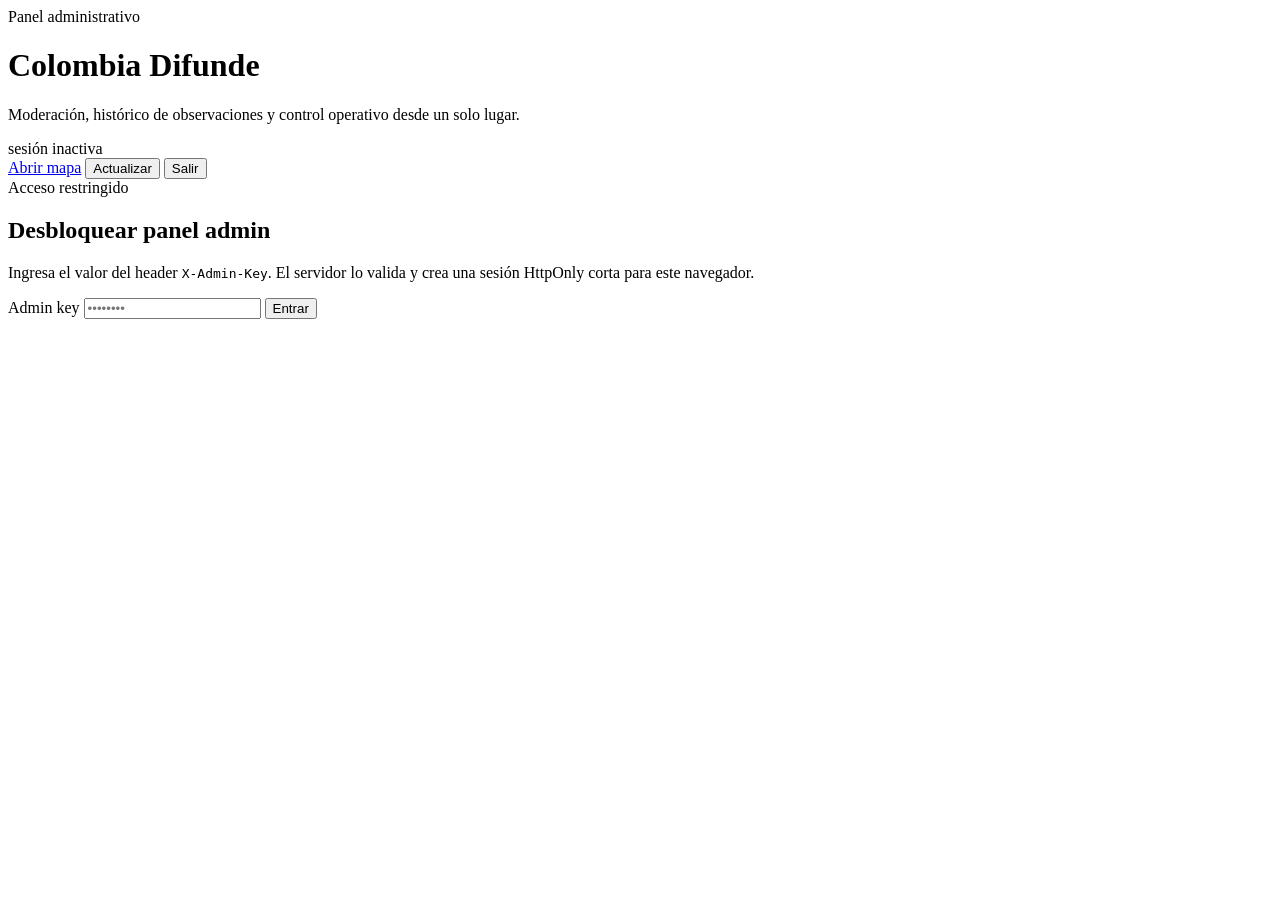
==== web/admin.html @ f9894061 "feat: sismos near-real-time polling, web push, admin panel, map zoom, coverage synthesis API" ====
<!doctype html>
<html lang="es">
<head>
<meta charset="utf-8">
<meta name="viewport" content="width=device-width, initial-scale=1, viewport-fit=cover">
<meta name="theme-color" content="#08111f">
<title>Colombia Difunde · Admin</title>
<link rel="stylesheet" href="/admin.css">
</head>
<body>
<div class="shell">
  <div class="shell-bg" aria-hidden="true"></div>

  <header class="topbar">
    <div class="brand-block">
      <span class="eyebrow">Panel administrativo</span>
      <h1>Colombia Difunde</h1>
      <p>Moderación, histórico de observaciones y control operativo desde un solo lugar.</p>
    </div>
    <div class="topbar-actions">
      <div class="session-pill" id="session-pill">sesión inactiva</div>
      <a class="ghost-button" href="/map">Abrir mapa</a>
      <button class="ghost-button" id="btn-refresh" type="button">Actualizar</button>
      <button class="ghost-button danger" id="btn-logout" type="button">Salir</button>
    </div>
  </header>

  <main id="dashboard" class="dashboard" hidden>
    <section class="summary-grid" aria-label="Resumen operativo">
      <article class="metric-card">
        <span class="metric-label">Observaciones</span>
        <strong id="stat-observations">0</strong>
        <span id="stat-observations-sub" class="metric-sub">histórico total</span>
      </article>
      <article class="metric-card">
        <span class="metric-label">Últimas 24 h</span>
        <strong id="stat-24h">0</strong>
        <span class="metric-sub">observaciones recientes</span>
      </article>
      <article class="metric-card">
        <span class="metric-label">Recursos</span>
        <strong id="stat-resources">0</strong>
        <span id="stat-resources-sub" class="metric-sub">publicados y pendientes</span>
      </article>
      <article class="metric-card">
        <span class="metric-label">Activos</span>
        <strong id="stat-operators">0</strong>
        <span id="stat-updated" class="metric-sub">sin actualización aún</span>
      </article>
    </section>

    <section class="toolbar">
      <div class="tabs" role="tablist" aria-label="Secciones admin">
        <button class="tab-button active" type="button" data-tab="observations">Observaciones</button>
        <button class="tab-button" type="button" data-tab="resources">Recursos</button>
      </div>

      <div class="filter-bar">
        <label>
          Buscar
          <input id="search-input" type="search" placeholder="ID, operador, H3, IP, call signal">
        </label>
        <label>
          Operador
          <input id="operator-input" type="search" placeholder="claro, movistar...">
        </label>
        <label>
          Límite
          <select id="limit-select">
            <option value="25">25</option>
            <option value="50" selected>50</option>
            <option value="100">100</option>
            <option value="200">200</option>
          </select>
        </label>
      </div>
    </section>

    <section class="workspace">
      <div class="content-stack">
        <section class="panel active" id="panel-observations" aria-label="Histórico de observaciones">
          <div class="panel-head">
            <div>
              <h2>Histórico de observaciones</h2>
              <p id="observations-meta">Cargando...</p>
            </div>
            <div class="panel-actions">
              <button class="ghost-button compact" id="btn-prev-page" type="button">Anterior</button>
              <button class="ghost-button compact" id="btn-next-page" type="button">Siguiente</button>
            </div>
          </div>
          <div class="table-shell">
            <table class="data-table">
              <thead>
                <tr>
                  <th>ID</th>
                  <th>Observado</th>
                  <th>Operador</th>
                  <th>RTT</th>
                  <th>Éxito</th>
                  <th>Señal</th>
                  <th>Celda</th>
                  <th>IP</th>
                </tr>
              </thead>
              <tbody id="observations-tbody">
                <tr><td colspan="8" class="empty-cell">Cargando histórico...</td></tr>
              </tbody>
            </table>
          </div>
          <div class="pagination" id="observations-pagination"></div>
        </section>

        <section class="panel" id="panel-resources" aria-label="Moderación de recursos">
          <div class="panel-head">
            <div>
              <h2>Recursos humanitarios</h2>
              <p id="resources-meta">Cargando...</p>
            </div>
          </div>
          <div class="resource-grid" id="resources-grid">
            <div class="empty-state">Cargando recursos...</div>
          </div>
        </section>
      </div>

      <aside class="inspector" aria-label="Detalle seleccionado">
        <div class="inspector-card">
          <div class="inspector-head">
            <span class="inspector-kicker">Detalle</span>
            <span id="inspector-kind" class="inspector-chip">ninguno</span>
          </div>
          <div id="inspector-empty" class="inspector-empty">
            Selecciona una observación o un recurso para ver el detalle completo.
          </div>
          <div id="inspector-content" hidden></div>
        </div>
      </aside>
    </section>
  </main>

  <section id="auth-gate" class="auth-gate">
    <div class="auth-card">
      <span class="eyebrow">Acceso restringido</span>
      <h2>Desbloquear panel admin</h2>
      <p>
        Ingresa el valor del header <code>X-Admin-Key</code>. El servidor lo valida y
        crea una sesión HttpOnly corta para este navegador.
      </p>
      <form id="admin-login-form" class="auth-form">
        <label>
          Admin key
          <input id="admin-key" type="password" autocomplete="current-password" placeholder="••••••••" required>
        </label>
        <button type="submit" class="primary-button">Entrar</button>
      </form>
      <div id="auth-error" class="auth-error" role="status" aria-live="polite"></div>
    </div>
  </section>
</div>

<script src="/admin.js" defer></script>
</body>
</html>
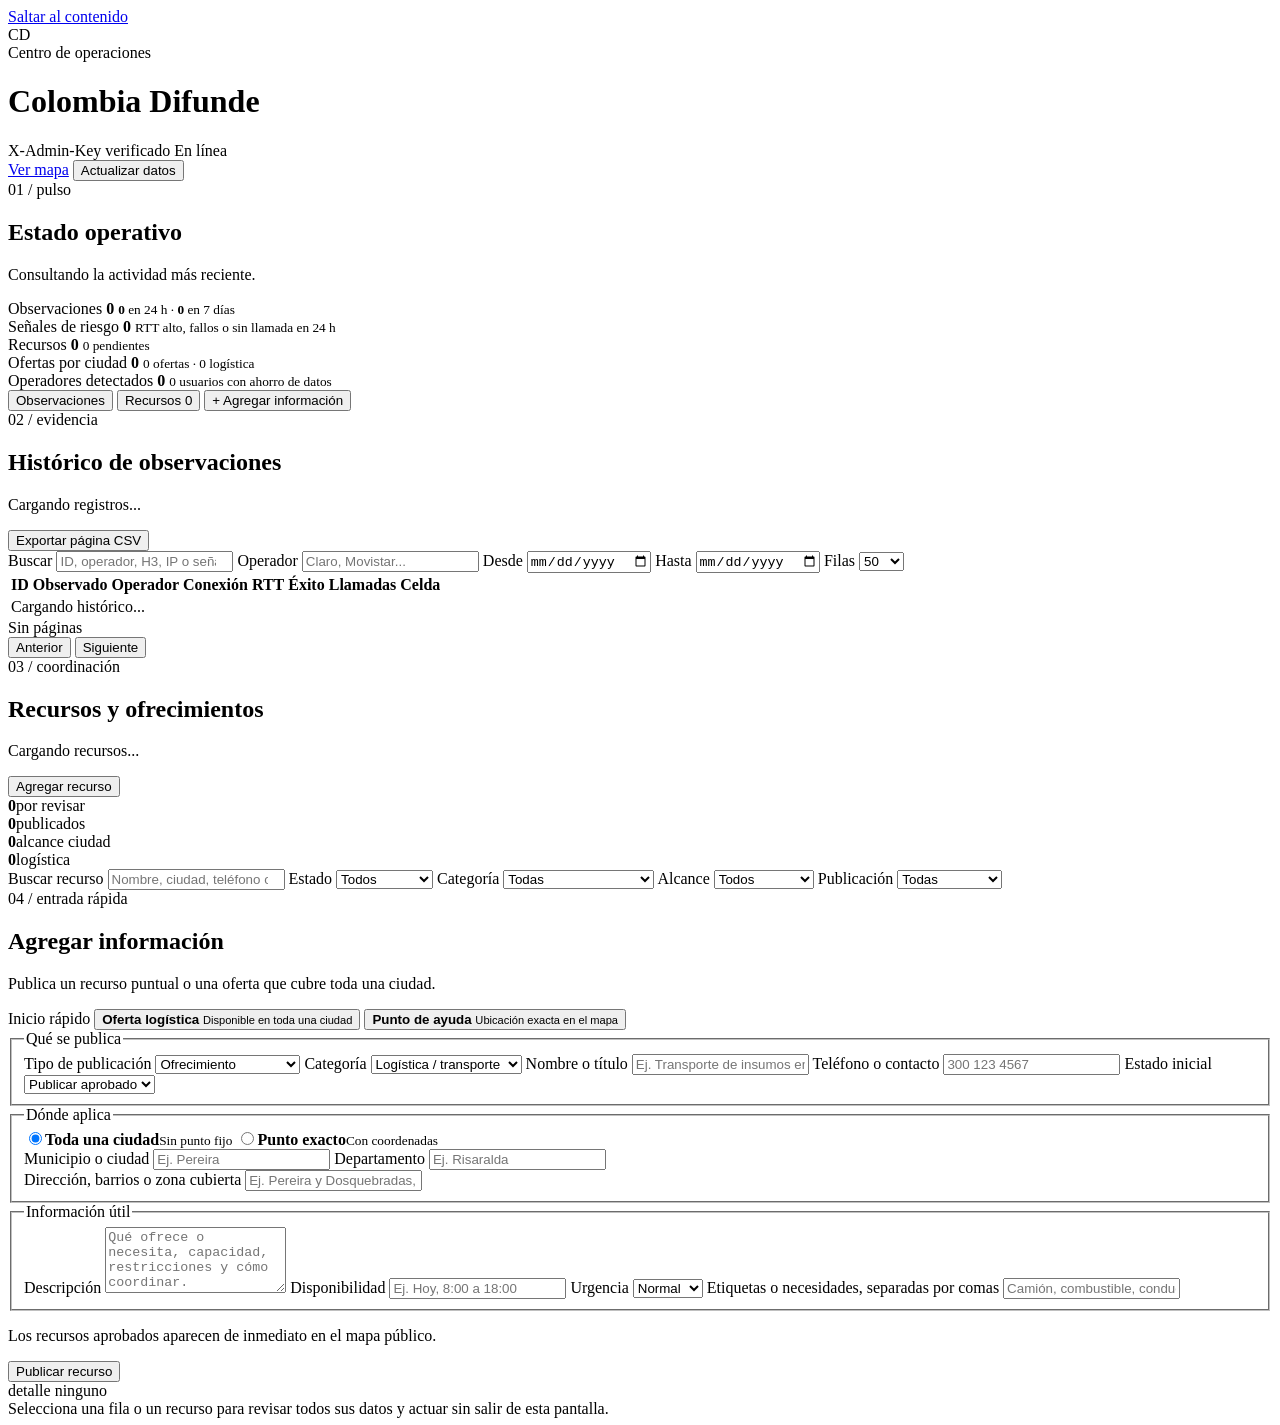
==== commit 2efc9c73: "feat: introduce location scope for city-wide resources and add intent-based filtering and display lo" ====
--- a/web/admin.html
+++ b/web/admin.html
@@ -3,92 +3,113 @@
 <head>
 <meta charset="utf-8">
 <meta name="viewport" content="width=device-width, initial-scale=1, viewport-fit=cover">
-<meta name="theme-color" content="#08111f">
-<title>Colombia Difunde · Admin</title>
+<meta name="theme-color" content="#163d2c">
+<meta name="description" content="Centro de operaciones de Colombia Difunde">
+<title>Centro de operaciones · Colombia Difunde</title>
 <link rel="stylesheet" href="/admin.css">
 </head>
 <body>
-<div class="shell">
-  <div class="shell-bg" aria-hidden="true"></div>
-
+<a class="skip-link" href="#main-content">Saltar al contenido</a>
+<div class="page-shell">
   <header class="topbar">
-    <div class="brand-block">
-      <span class="eyebrow">Panel administrativo</span>
+    <div class="brand-mark" aria-hidden="true"><span>CD</span></div>
+    <div class="brand-copy">
+      <span class="eyebrow">Centro de operaciones</span>
       <h1>Colombia Difunde</h1>
-      <p>Moderación, histórico de observaciones y control operativo desde un solo lugar.</p>
+    </div>
+    <div class="topbar-status">
+      <span class="access-state"><i></i> X-Admin-Key verificado</span>
+      <span id="network-state" class="network-state">En línea</span>
     </div>
     <div class="topbar-actions">
-      <div class="session-pill" id="session-pill">sesión inactiva</div>
-      <a class="ghost-button" href="/map">Abrir mapa</a>
-      <button class="ghost-button" id="btn-refresh" type="button">Actualizar</button>
-      <button class="ghost-button danger" id="btn-logout" type="button">Salir</button>
+      <a class="button button-quiet" href="/map">Ver mapa</a>
+      <button class="button button-ink" id="btn-refresh" type="button">Actualizar datos</button>
     </div>
   </header>
 
-  <main id="dashboard" class="dashboard" hidden>
-    <section class="summary-grid" aria-label="Resumen operativo">
-      <article class="metric-card">
-        <span class="metric-label">Observaciones</span>
+  <main id="main-content" class="main-content">
+    <section class="pulse" aria-labelledby="pulse-title">
+      <div class="pulse-lead">
+        <span class="section-index">01 / pulso</span>
+        <h2 id="pulse-title">Estado operativo</h2>
+        <p id="stat-updated">Consultando la actividad más reciente.</p>
+      </div>
+      <div class="metric metric-primary">
+        <span>Observaciones</span>
         <strong id="stat-observations">0</strong>
-        <span id="stat-observations-sub" class="metric-sub">histórico total</span>
-      </article>
-      <article class="metric-card">
-        <span class="metric-label">Últimas 24 h</span>
-        <strong id="stat-24h">0</strong>
-        <span class="metric-sub">observaciones recientes</span>
-      </article>
-      <article class="metric-card">
-        <span class="metric-label">Recursos</span>
+        <small><b id="stat-24h">0</b> en 24 h · <b id="stat-7d">0</b> en 7 días</small>
+      </div>
+      <div class="metric metric-alert">
+        <span>Señales de riesgo</span>
+        <strong id="stat-risk">0</strong>
+        <small>RTT alto, fallos o sin llamada en 24 h</small>
+      </div>
+      <div class="metric">
+        <span>Recursos</span>
         <strong id="stat-resources">0</strong>
-        <span id="stat-resources-sub" class="metric-sub">publicados y pendientes</span>
-      </article>
-      <article class="metric-card">
-        <span class="metric-label">Activos</span>
+        <small id="stat-resources-sub">0 pendientes</small>
+      </div>
+      <div class="metric">
+        <span>Ofertas por ciudad</span>
+        <strong id="stat-city-offers">0</strong>
+        <small id="stat-city-offers-sub">0 ofertas · 0 logística</small>
+      </div>
+      <div class="metric metric-compact">
+        <span>Operadores detectados</span>
         <strong id="stat-operators">0</strong>
-        <span id="stat-updated" class="metric-sub">sin actualización aún</span>
-      </article>
+        <small id="stat-save-data">0 usuarios con ahorro de datos</small>
+      </div>
     </section>
 
-    <section class="toolbar">
-      <div class="tabs" role="tablist" aria-label="Secciones admin">
-        <button class="tab-button active" type="button" data-tab="observations">Observaciones</button>
-        <button class="tab-button" type="button" data-tab="resources">Recursos</button>
-      </div>
-
-      <div class="filter-bar">
-        <label>
-          Buscar
-          <input id="search-input" type="search" placeholder="ID, operador, H3, IP, call signal">
-        </label>
-        <label>
-          Operador
-          <input id="operator-input" type="search" placeholder="claro, movistar...">
-        </label>
-        <label>
-          Límite
-          <select id="limit-select">
-            <option value="25">25</option>
-            <option value="50" selected>50</option>
-            <option value="100">100</option>
-            <option value="200">200</option>
-          </select>
-        </label>
-      </div>
-    </section>
+    <nav class="section-nav" aria-label="Secciones administrativas">
+      <div class="tabs" role="tablist">
+        <button class="tab-button active" type="button" data-tab="observations" role="tab" aria-selected="true">Observaciones</button>
+        <button class="tab-button" type="button" data-tab="resources" role="tab" aria-selected="false">Recursos <span id="pending-nav-count">0</span></button>
+        <button class="tab-button tab-create" type="button" data-tab="editor" role="tab" aria-selected="false">+ Agregar información</button>
+      </div>
+      <div id="panel-message" class="panel-message" role="status" aria-live="polite"></div>
+    </nav>
 
     <section class="workspace">
       <div class="content-stack">
-        <section class="panel active" id="panel-observations" aria-label="Histórico de observaciones">
-          <div class="panel-head">
+        <section class="panel active" id="panel-observations" data-panel="observations" aria-labelledby="observations-title">
+          <div class="panel-heading">
             <div>
-              <h2>Histórico de observaciones</h2>
-              <p id="observations-meta">Cargando...</p>
-            </div>
-            <div class="panel-actions">
-              <button class="ghost-button compact" id="btn-prev-page" type="button">Anterior</button>
-              <button class="ghost-button compact" id="btn-next-page" type="button">Siguiente</button>
-            </div>
-          </div>
+              <span class="section-index">02 / evidencia</span>
+              <h2 id="observations-title">Histórico de observaciones</h2>
+              <p id="observations-meta">Cargando registros...</p>
+            </div>
+            <button class="button button-quiet" id="btn-export" type="button">Exportar página CSV</button>
+          </div>
+
+          <form class="filter-grid observations-filters" id="observations-filter-form">
+            <label class="field field-wide">
+              <span>Buscar</span>
+              <input id="search-input" type="search" placeholder="ID, operador, H3, IP o señal">
+            </label>
+            <label class="field">
+              <span>Operador</span>
+              <input id="operator-input" type="search" placeholder="Claro, Movistar...">
+            </label>
+            <label class="field">
+              <span>Desde</span>
+              <input id="from-input" type="date">
+            </label>
+            <label class="field">
+              <span>Hasta</span>
+              <input id="to-input" type="date">
+            </label>
+            <label class="field field-small">
+              <span>Filas</span>
+              <select id="limit-select">
+                <option value="25">25</option>
+                <option value="50" selected>50</option>
+                <option value="100">100</option>
+                <option value="200">200</option>
+              </select>
+            </label>
+          </form>
+
           <div class="table-shell">
             <table class="data-table">
               <thead>
@@ -96,11 +117,11 @@
                   <th>ID</th>
                   <th>Observado</th>
                   <th>Operador</th>
+                  <th>Conexión</th>
                   <th>RTT</th>
                   <th>Éxito</th>
-                  <th>Señal</th>
+                  <th>Llamadas</th>
                   <th>Celda</th>
-                  <th>IP</th>
                 </tr>
               </thead>
               <tbody id="observations-tbody">
@@ -108,30 +129,223 @@
               </tbody>
             </table>
           </div>
-          <div class="pagination" id="observations-pagination"></div>
+          <div class="pagination">
+            <span id="observations-pagination">Sin páginas</span>
+            <div class="pager-actions">
+              <button class="button button-quiet" id="btn-prev-page" type="button">Anterior</button>
+              <button class="button button-quiet" id="btn-next-page" type="button">Siguiente</button>
+            </div>
+          </div>
         </section>
 
-        <section class="panel" id="panel-resources" aria-label="Moderación de recursos">
-          <div class="panel-head">
+        <section class="panel" id="panel-resources" data-panel="resources" aria-labelledby="resources-title">
+          <div class="panel-heading">
             <div>
-              <h2>Recursos humanitarios</h2>
-              <p id="resources-meta">Cargando...</p>
-            </div>
-          </div>
-          <div class="resource-grid" id="resources-grid">
-            <div class="empty-state">Cargando recursos...</div>
-          </div>
+              <span class="section-index">03 / coordinación</span>
+              <h2 id="resources-title">Recursos y ofrecimientos</h2>
+              <p id="resources-meta">Cargando recursos...</p>
+            </div>
+            <button class="button button-accent" id="btn-new-resource" type="button">Agregar recurso</button>
+          </div>
+
+          <div class="queue-strip" aria-label="Resumen de moderación">
+            <div><strong id="queue-pending">0</strong><span>por revisar</span></div>
+            <div><strong id="queue-approved">0</strong><span>publicados</span></div>
+            <div><strong id="queue-city">0</strong><span>alcance ciudad</span></div>
+            <div><strong id="queue-logistics">0</strong><span>logística</span></div>
+          </div>
+
+          <form class="filter-grid resource-filters" id="resources-filter-form">
+            <label class="field field-wide">
+              <span>Buscar recurso</span>
+              <input id="resource-search" type="search" placeholder="Nombre, ciudad, teléfono o dirección">
+            </label>
+            <label class="field">
+              <span>Estado</span>
+              <select id="resource-status-filter">
+                <option value="">Todos</option>
+                <option value="pending">Pendientes</option>
+                <option value="approved">Aprobados</option>
+                <option value="rejected">Rechazados</option>
+              </select>
+            </label>
+            <label class="field">
+              <span>Categoría</span>
+              <select id="resource-kind-filter">
+                <option value="">Todas</option>
+                <option value="logistica">Logística</option>
+                <option value="centro_acopio">Centro de acopio</option>
+                <option value="olla_comunitaria">Olla comunitaria</option>
+                <option value="refugio">Refugio</option>
+                <option value="hospital">Salud</option>
+                <option value="agua">Agua</option>
+                <option value="energia">Energía</option>
+                <option value="internet">Internet</option>
+                <option value="via_bloqueada">Vía bloqueada</option>
+                <option value="afectacion_estructural">Afectación estructural</option>
+              </select>
+            </label>
+            <label class="field">
+              <span>Alcance</span>
+              <select id="resource-scope-filter">
+                <option value="">Todos</option>
+                <option value="city">Ciudad</option>
+                <option value="point">Punto exacto</option>
+              </select>
+            </label>
+            <label class="field">
+              <span>Publicación</span>
+              <select id="resource-intent-filter">
+                <option value="">Todas</option>
+                <option value="offer">Ofrecimientos</option>
+                <option value="request">Solicitudes</option>
+              </select>
+            </label>
+          </form>
+          <div class="resource-list" id="resources-grid"></div>
         </section>
-      </div>
-
-      <aside class="inspector" aria-label="Detalle seleccionado">
+
+        <section class="panel editor-panel" id="panel-editor" data-panel="editor" aria-labelledby="editor-title">
+          <div class="panel-heading editor-heading">
+            <div>
+              <span class="section-index">04 / entrada rápida</span>
+              <h2 id="editor-title">Agregar información</h2>
+              <p id="editor-subtitle">Publica un recurso puntual o una oferta que cubre toda una ciudad.</p>
+            </div>
+            <button class="button button-quiet" id="btn-cancel-edit" type="button" hidden>Cancelar edición</button>
+          </div>
+
+          <div class="template-row">
+            <span>Inicio rápido</span>
+            <button class="template-button" id="template-city-logistics" type="button">
+              <b>Oferta logística</b>
+              <small>Disponible en toda una ciudad</small>
+            </button>
+            <button class="template-button" id="template-point-help" type="button">
+              <b>Punto de ayuda</b>
+              <small>Ubicación exacta en el mapa</small>
+            </button>
+          </div>
+
+          <form id="resource-form" class="resource-form">
+            <input id="resource-id" type="hidden">
+            <fieldset>
+              <legend>Qué se publica</legend>
+              <div class="form-grid">
+                <label class="field">
+                  <span>Tipo de publicación</span>
+                  <select id="resource-intent" required>
+                    <option value="offer">Ofrecimiento</option>
+                    <option value="request">Solicitud / necesidad</option>
+                  </select>
+                </label>
+                <label class="field">
+                  <span>Categoría</span>
+                  <select id="resource-kind" required>
+                    <option value="logistica">Logística / transporte</option>
+                    <option value="centro_acopio">Centro de acopio</option>
+                    <option value="olla_comunitaria">Olla comunitaria</option>
+                    <option value="hospital">Salud / hospital</option>
+                    <option value="refugio">Refugio / albergue</option>
+                    <option value="agua">Agua</option>
+                    <option value="energia">Energía</option>
+                    <option value="internet">Internet</option>
+                    <option value="via_bloqueada">Vía bloqueada</option>
+                    <option value="afectacion_estructural">Afectación estructural</option>
+                  </select>
+                </label>
+                <label class="field field-wide">
+                  <span>Nombre o título</span>
+                  <input id="resource-name" type="text" maxlength="160" placeholder="Ej. Transporte de insumos en Pereira" required>
+                </label>
+                <label class="field">
+                  <span>Teléfono o contacto</span>
+                  <input id="resource-phone" type="tel" maxlength="60" placeholder="300 123 4567">
+                </label>
+                <label class="field">
+                  <span>Estado inicial</span>
+                  <select id="resource-status" required>
+                    <option value="approved">Publicar aprobado</option>
+                    <option value="pending">Dejar pendiente</option>
+                    <option value="rejected">Marcar rechazado</option>
+                  </select>
+                </label>
+              </div>
+            </fieldset>
+
+            <fieldset>
+              <legend>Dónde aplica</legend>
+              <div class="scope-selector" role="radiogroup" aria-label="Alcance geográfico">
+                <label><input type="radio" name="resource-scope" value="city" checked><span><b>Toda una ciudad</b><small>Sin punto fijo</small></span></label>
+                <label><input type="radio" name="resource-scope" value="point"><span><b>Punto exacto</b><small>Con coordenadas</small></span></label>
+              </div>
+              <div class="form-grid" id="city-fields">
+                <label class="field">
+                  <span>Municipio o ciudad</span>
+                  <input id="resource-municipality" type="text" maxlength="120" placeholder="Ej. Pereira">
+                </label>
+                <label class="field">
+                  <span>Departamento</span>
+                  <input id="resource-department" type="text" maxlength="120" placeholder="Ej. Risaralda">
+                </label>
+              </div>
+              <div class="form-grid" id="point-fields" hidden>
+                <label class="field">
+                  <span>Latitud</span>
+                  <input id="resource-lat" type="number" step="any" placeholder="4.8143">
+                </label>
+                <label class="field">
+                  <span>Longitud</span>
+                  <input id="resource-lon" type="number" step="any" placeholder="-75.6946">
+                </label>
+              </div>
+              <label class="field field-block">
+                <span>Dirección, barrios o zona cubierta</span>
+                <input id="resource-address" type="text" maxlength="240" placeholder="Ej. Pereira y Dosquebradas, coordinación por teléfono">
+              </label>
+            </fieldset>
+
+            <fieldset>
+              <legend>Información útil</legend>
+              <div class="form-grid">
+                <label class="field field-wide">
+                  <span>Descripción</span>
+                  <textarea id="resource-description" rows="4" placeholder="Qué ofrece o necesita, capacidad, restricciones y cómo coordinar."></textarea>
+                </label>
+                <label class="field">
+                  <span>Disponibilidad</span>
+                  <input id="resource-availability" type="text" placeholder="Ej. Hoy, 8:00 a 18:00">
+                </label>
+                <label class="field">
+                  <span>Urgencia</span>
+                  <select id="resource-urgency">
+                    <option value="normal">Normal</option>
+                    <option value="urgente">Urgente</option>
+                  </select>
+                </label>
+                <label class="field field-wide">
+                  <span>Etiquetas o necesidades, separadas por comas</span>
+                  <input id="resource-needs" type="text" placeholder="Camión, combustible, conductor, alimentos">
+                </label>
+              </div>
+            </fieldset>
+
+            <div class="form-footer">
+              <p id="resource-form-help">Los recursos aprobados aparecen de inmediato en el mapa público.</p>
+              <button class="button button-accent button-large" id="btn-save-resource" type="submit">Publicar recurso</button>
+            </div>
+          </form>
+        </section>
+      </div>
+
+      <aside class="inspector" id="inspector" aria-label="Detalle seleccionado">
         <div class="inspector-card">
           <div class="inspector-head">
-            <span class="inspector-kicker">Detalle</span>
+            <span class="section-index">detalle</span>
             <span id="inspector-kind" class="inspector-chip">ninguno</span>
           </div>
           <div id="inspector-empty" class="inspector-empty">
-            Selecciona una observación o un recurso para ver el detalle completo.
+            Selecciona una fila o un recurso para revisar todos sus datos y actuar sin salir de esta pantalla.
           </div>
           <div id="inspector-content" hidden></div>
         </div>
@@ -139,26 +353,8 @@
     </section>
   </main>
 
-  <section id="auth-gate" class="auth-gate">
-    <div class="auth-card">
-      <span class="eyebrow">Acceso restringido</span>
-      <h2>Desbloquear panel admin</h2>
-      <p>
-        Ingresa el valor del header <code>X-Admin-Key</code>. El servidor lo valida y
-        crea una sesión HttpOnly corta para este navegador.
-      </p>
-      <form id="admin-login-form" class="auth-form">
-        <label>
-          Admin key
-          <input id="admin-key" type="password" autocomplete="current-password" placeholder="••••••••" required>
-        </label>
-        <button type="submit" class="primary-button">Entrar</button>
-      </form>
-      <div id="auth-error" class="auth-error" role="status" aria-live="polite"></div>
-    </div>
-  </section>
+  <div id="toast" class="toast" role="status" aria-live="polite" hidden></div>
 </div>
-
 <script src="/admin.js" defer></script>
 </body>
 </html>
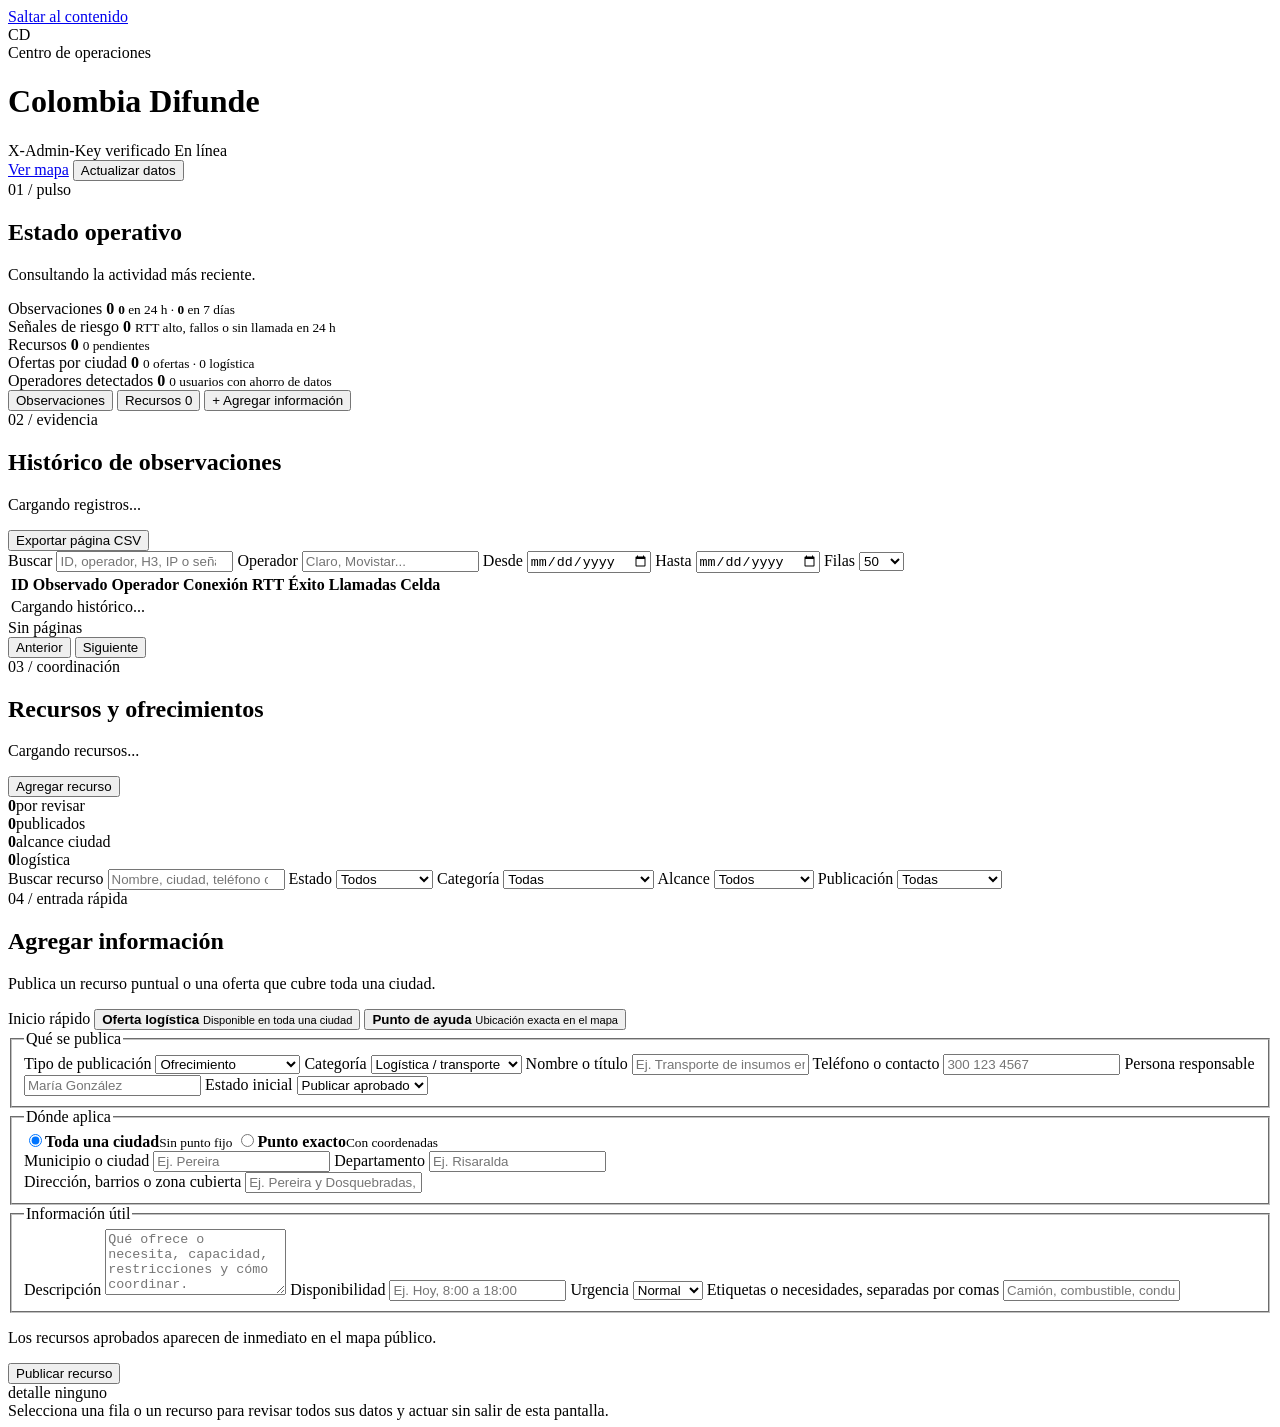
==== commit 7ef0091b: "feat: add secure resource ownership verification and update functionality using hashed tokens" ====
--- a/web/admin.html
+++ b/web/admin.html
@@ -263,6 +263,10 @@
                   <input id="resource-phone" type="tel" maxlength="60" placeholder="300 123 4567">
                 </label>
                 <label class="field">
+                  <span>Persona responsable</span>
+                  <input id="resource-responsible" type="text" maxlength="120" placeholder="María González">
+                </label>
+                <label class="field">
                   <span>Estado inicial</span>
                   <select id="resource-status" required>
                     <option value="approved">Publicar aprobado</option>
